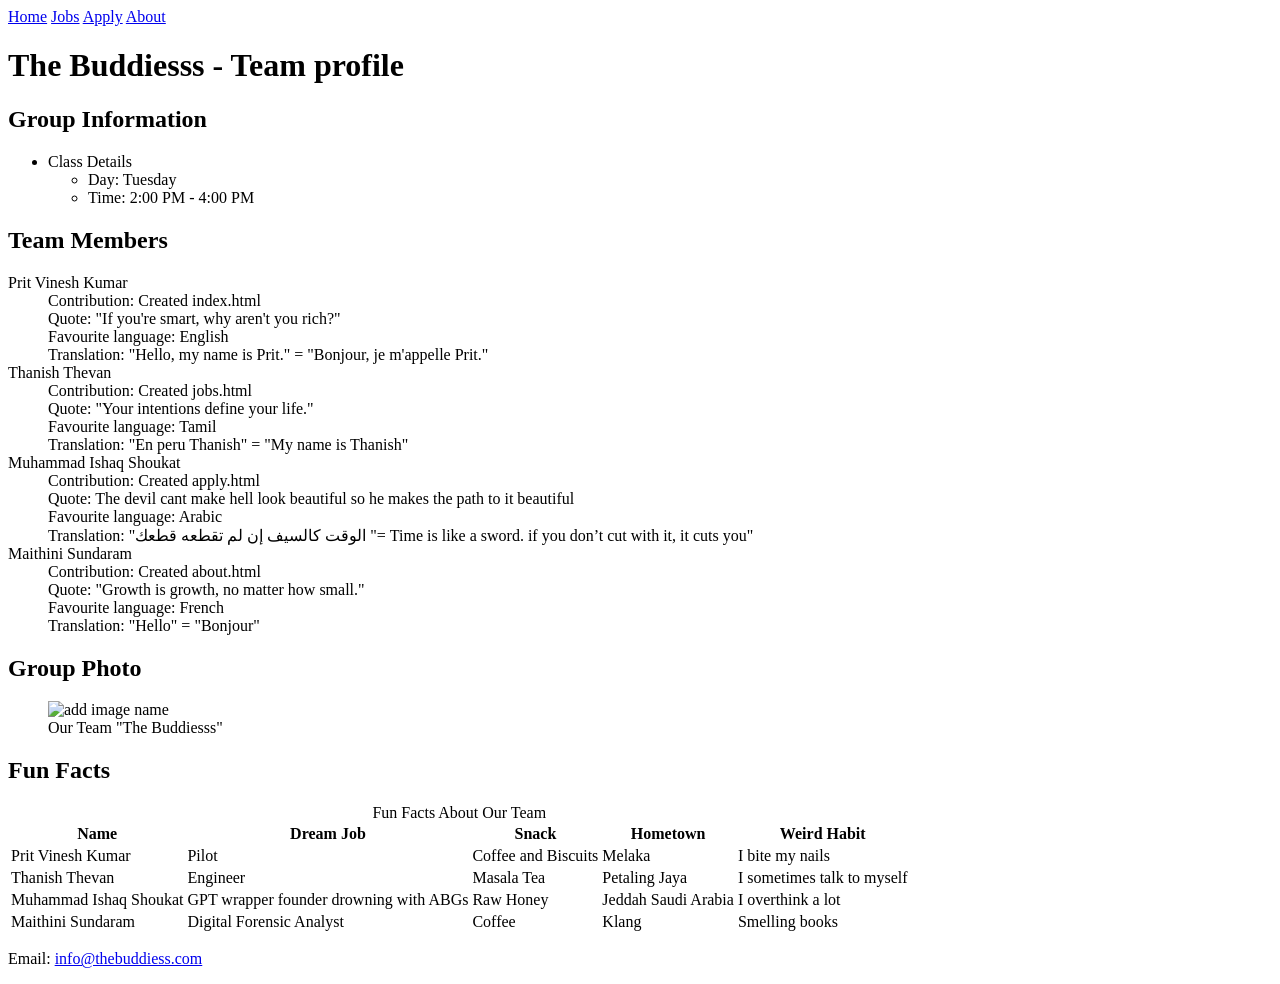
==== about.html @ e4bdf98f "Initial Commit" ====
<!DOCTYPE html>
<html lang="en">

<head>
    <link rel="stylesheet" href="styles.css">
    <meta charset="UTF-8">
    <meta name="viewport" content="width=device-width, initial-scale=1.0">
    <title>About</title>
</head>

    <body>

        <header>
            <nav>
                <a href="index.html">Home</a>
                <a href="jobs.html">Jobs</a>
                <a href="apply.html">Apply</a>
                <a href="about.html">About</a>
            </nav>
        </header>

<main>

        <h1> The Buddiesss - Team profile </h1>
        <h2> Group Information</h2>

<ul>
    <li>
        Class Details
        <ul>
            <li>Day: Tuesday</li>
            <li>Time: 2:00 PM - 4:00 PM</li>
        </ul>
    </li>
</ul>

<h2>Team Members</h2>

<dl>
    <dt>Prit Vinesh Kumar</dt>
    <dd>Contribution: Created index.html</dd>
    <dd>Quote: "If you're smart, why aren't you rich?"</dd>
    <dd>Favourite language: English</dd>
    <dd>Translation: "Hello, my name is Prit." = "Bonjour, je m'appelle Prit."</dd>

    <dt>Thanish Thevan</dt>
    <dd>Contribution: Created jobs.html</dd>
    <dd>Quote: "Your intentions define your life."</dd>
    <dd>Favourite language: Tamil</dd>
    <dd>Translation: "En peru Thanish" = "My name is Thanish"</dd>

    <dt>Muhammad Ishaq Shoukat</dt>
    <dd>Contribution: Created apply.html</dd>
    <dd>Quote: The devil cant make hell look beautiful so he makes the path to it beautiful</dd>
    <dd>Favourite language: Arabic</dd>
    <dd>Translation: "الوقت كالسيف إن لم تقطعه قطعك "= Time is like a sword. if you don’t cut with it, it cuts you"</dd>

    <dt>Maithini Sundaram</dt>
    <dd>Contribution: Created about.html</dd>
    <dd>Quote: "Growth is growth, no matter how small."</dd>
    <dd>Favourite language: French</dd>
    <dd>Translation: "Hello" = "Bonjour"</dd>
</dl>

<h2>Group Photo</h2>

<figure>
    <img src="add image name.jpg" alt="add image name" width="300">
    <figcaption>Our Team "The Buddiesss"</figcaption> 
</figure>

<h2>Fun Facts</h2>

<table>
    <caption>Fun Facts About Our Team</caption>

<thead>
    <tr>
        <th>Name</th>
        <th>Dream Job</th>
        <th>Snack</th>
        <th>Hometown</th>
        <th>Weird Habit</th>
    </tr>
</thead>
<tbody>
    <tr>
        <td>Prit Vinesh Kumar</td>
        <td> Pilot</td>
        <td>Coffee and Biscuits</td>
        <td>Melaka</td>
        <td>I bite my nails</td>
    </tr>

    <tr>
        <td>Thanish Thevan</td>
        <td>Engineer</td>
        <td>Masala Tea</td>
        <td>Petaling Jaya</td>
        <td>I sometimes talk to myself</td>
    </tr>

    <tr>
        <td>Muhammad Ishaq Shoukat</td>
        <td>GPT wrapper founder drowning with ABGs</td>
        <td>Raw Honey</td>
        <td>Jeddah Saudi Arabia</td>
        <td>I overthink a lot </td>
    </tr>

    <tr>
        <td>Maithini Sundaram</td>
        <td>Digital Forensic Analyst</td>
        <td>Coffee</td>
        <td>Klang</td>
        <td>Smelling books</td>
    </tr>
</tbody>
</table>
</main>

<footer>
    <p>Email: <a href="mailto:j23040325@student.newinti.edu.my">info@thebuddiess.com</a></p>
</footer>
    </body>
</html>
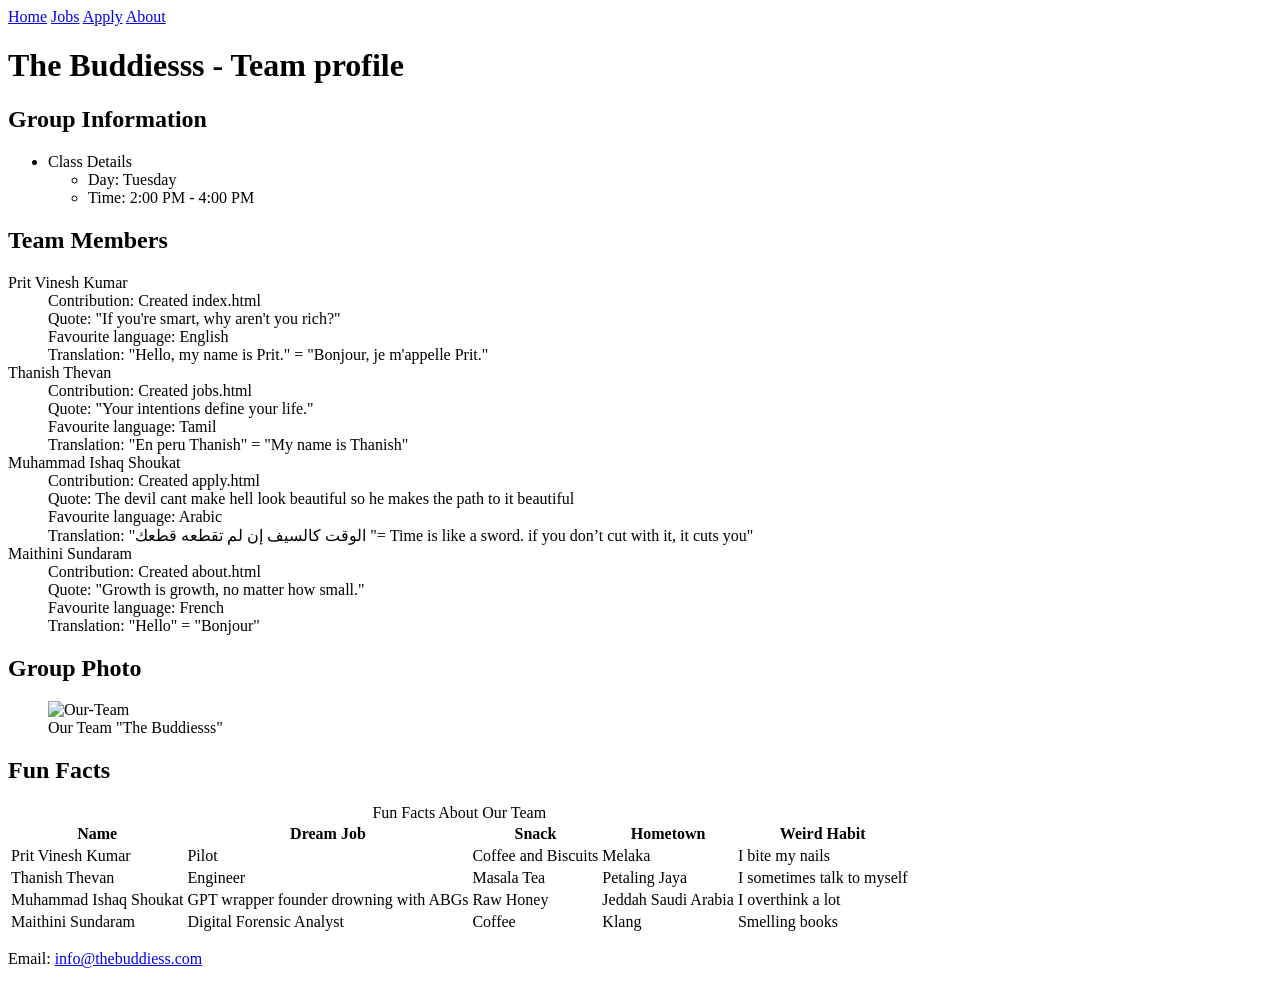
==== commit 7c0e1944: "added team photo" ====
--- a/about.html
+++ b/about.html
@@ -21,7 +21,7 @@
 
 <main>
 
-        <h1> The Buddiesss - Team profile </h1>
+        <h1>The Buddiesss - Team profile</h1>
         <h2> Group Information</h2>
 
 <ul>
@@ -65,7 +65,7 @@
 <h2>Group Photo</h2>
 
 <figure>
-    <img src="add image name.jpg" alt="add image name" width="300">
+    <img src="images/Our-Team.jpeg" alt="Our-Team" width="300">
     <figcaption>Our Team "The Buddiesss"</figcaption> 
 </figure>
 
@@ -86,7 +86,7 @@
 <tbody>
     <tr>
         <td>Prit Vinesh Kumar</td>
-        <td> Pilot</td>
+        <td>Pilot</td>
         <td>Coffee and Biscuits</td>
         <td>Melaka</td>
         <td>I bite my nails</td>
@@ -120,7 +120,7 @@
 </main>
 
 <footer>
-    <p>Email: <a href="mailto:j23040325@student.newinti.edu.my">info@thebuddiess.com</a></p>
+    <p>Email: <a href="mailto:j26046056@student.newinti.edu.my">info@thebuddiess.com</a></p>
 </footer>
     </body>
 </html>
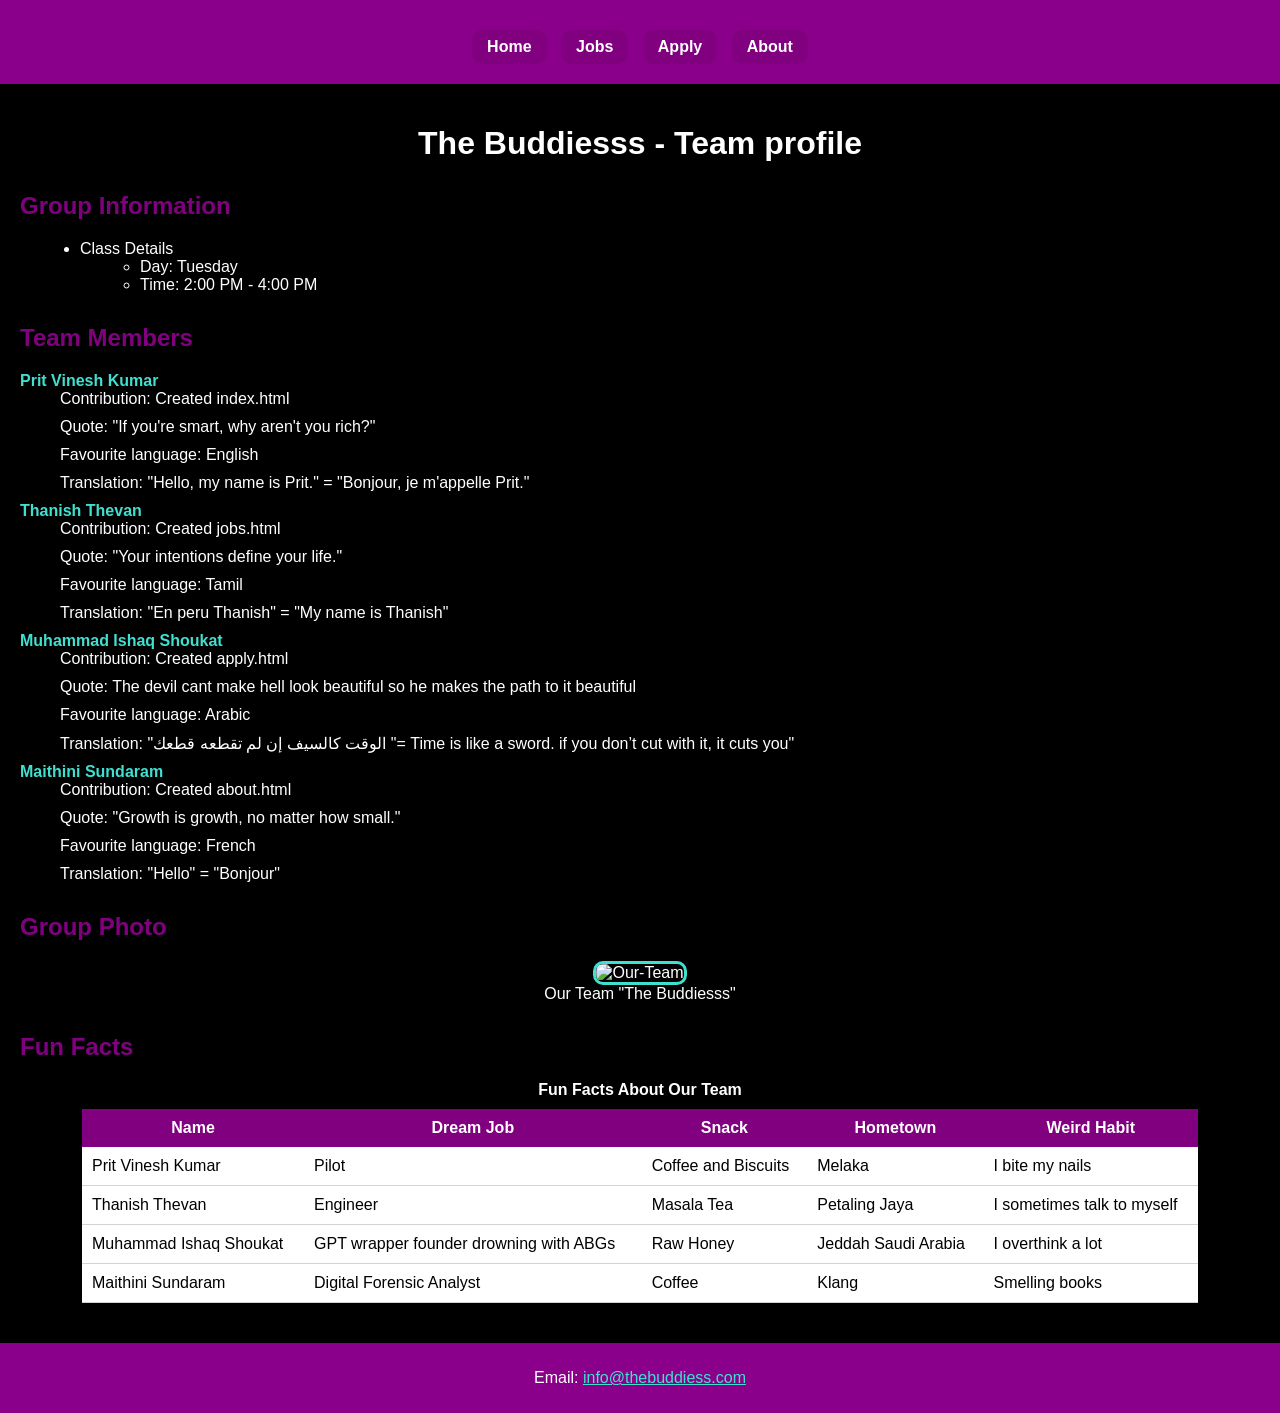
==== commit 4cb7c931: "Initial Commit" ====
--- a/about.html
+++ b/about.html
@@ -2,7 +2,7 @@
 <html lang="en">
 
 <head>
-    <link rel="stylesheet" href="styles.css">
+    <link rel="stylesheet" href="about.css">
     <meta charset="UTF-8">
     <meta name="viewport" content="width=device-width, initial-scale=1.0">
     <title>About</title>
--- a/about.css
+++ b/about.css
@@ -0,0 +1,109 @@
+body {
+    font-family: Arial, sans-serif;
+    margin: 0;
+    background-color: black;
+    color: white;
+}
+
+header {
+    background-color: darkmagenta;
+    padding: 15px;
+    text-align: center;
+}
+
+nav {
+    margin-top: 10px;
+}
+
+nav a {
+    text-decoration: none;
+    background-color: purple;
+    color: white;
+    padding: 8px 15px;
+    margin: 5px;
+    border-radius: 10px;
+    font-weight: bold;
+    display: inline-block;
+}
+
+nav a:hover {
+    background-color: turquoise;
+    color: black;
+}
+
+main {
+    padding: 20px;
+}
+
+h1 {
+    text-align: center;
+}
+
+h2 {
+    color: purple;
+    margin-top: 30px;
+}
+
+ul {
+    margin-left: 20px;
+}
+
+dt {
+    font-weight: bold;
+    color: turquoise;
+}
+
+dd {
+    margin-bottom: 10px;
+}
+
+figure {
+    text-align: center;
+}
+
+figure img {
+    border: 3px solid turquoise;
+    border-radius: 10px;
+    max-width: 300px;
+}
+
+table{
+    width: 90%;
+    margin: 20px auto;
+    border-collapse: collapse;
+    background-color: white;
+    color: black;
+}
+
+caption {
+    font-weight: bold;
+    margin-bottom: 10px;
+    color: white;
+}
+
+th {
+    background-color: purple;
+    color: white;
+    padding: 10px;
+}
+
+td {
+    padding: 10px;
+    border-bottom: 1px solid lightgrey;
+}
+
+tr:hover {
+    background-color: turquoise;
+}
+
+footer {
+    text-align: center;
+    padding: 10px;
+    background-color: darkmagenta;
+    color: white;
+}
+
+footer a {
+    color: turquoise;
+}
+
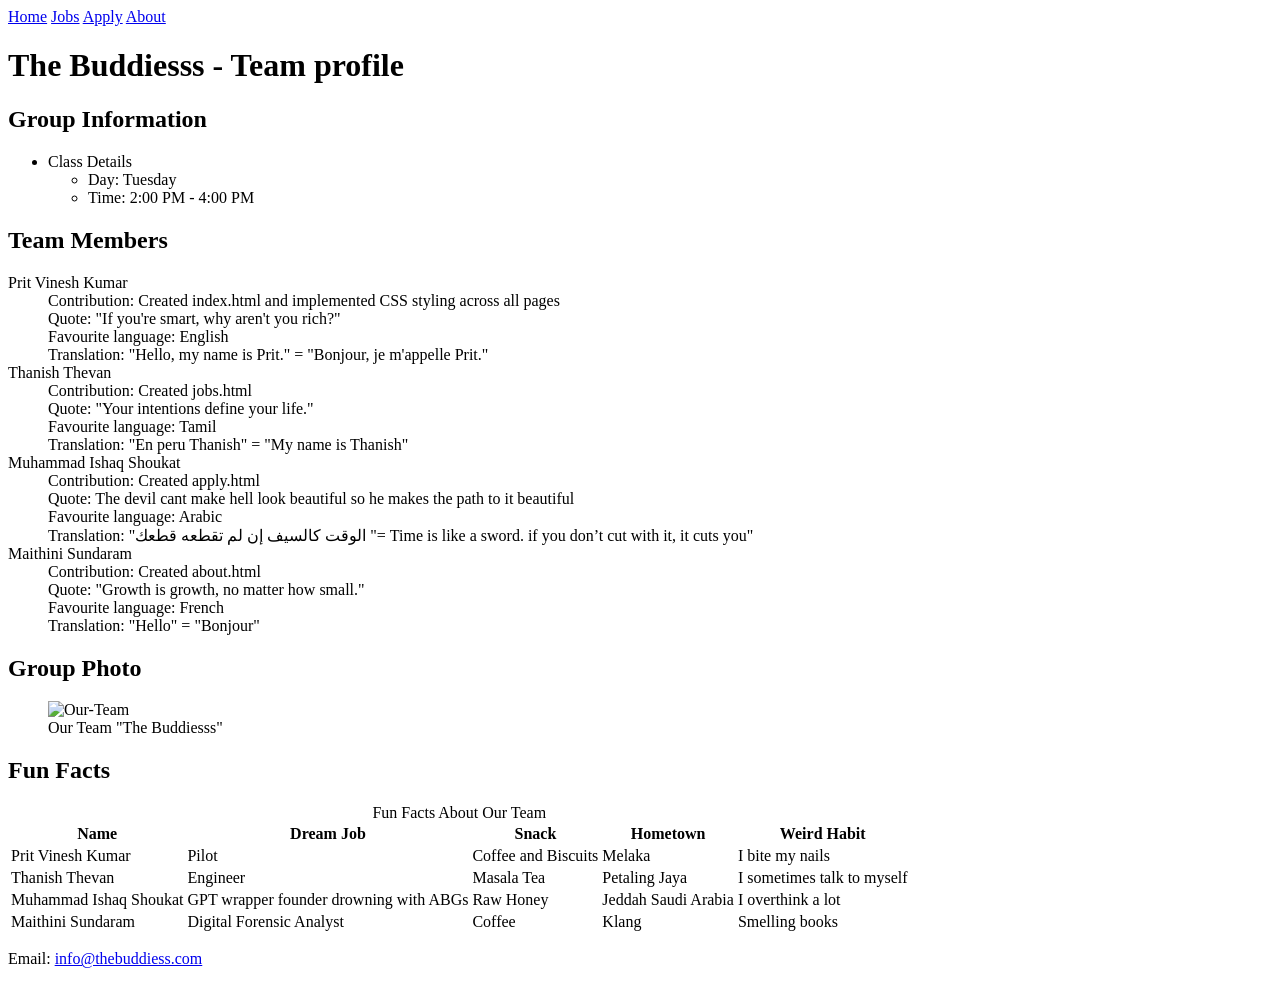
==== commit 7e7a0691: "changed contribution part" ====
--- a/about.html
+++ b/about.html
@@ -2,7 +2,7 @@
 <html lang="en">
 
 <head>
-    <link rel="stylesheet" href="about.css">
+    <link rel="stylesheet" href="styles.css">
     <meta charset="UTF-8">
     <meta name="viewport" content="width=device-width, initial-scale=1.0">
     <title>About</title>
@@ -38,7 +38,7 @@
 
 <dl>
     <dt>Prit Vinesh Kumar</dt>
-    <dd>Contribution: Created index.html</dd>
+    <dd>Contribution: Created index.html and implemented CSS styling across all pages</dd>
     <dd>Quote: "If you're smart, why aren't you rich?"</dd>
     <dd>Favourite language: English</dd>
     <dd>Translation: "Hello, my name is Prit." = "Bonjour, je m'appelle Prit."</dd>
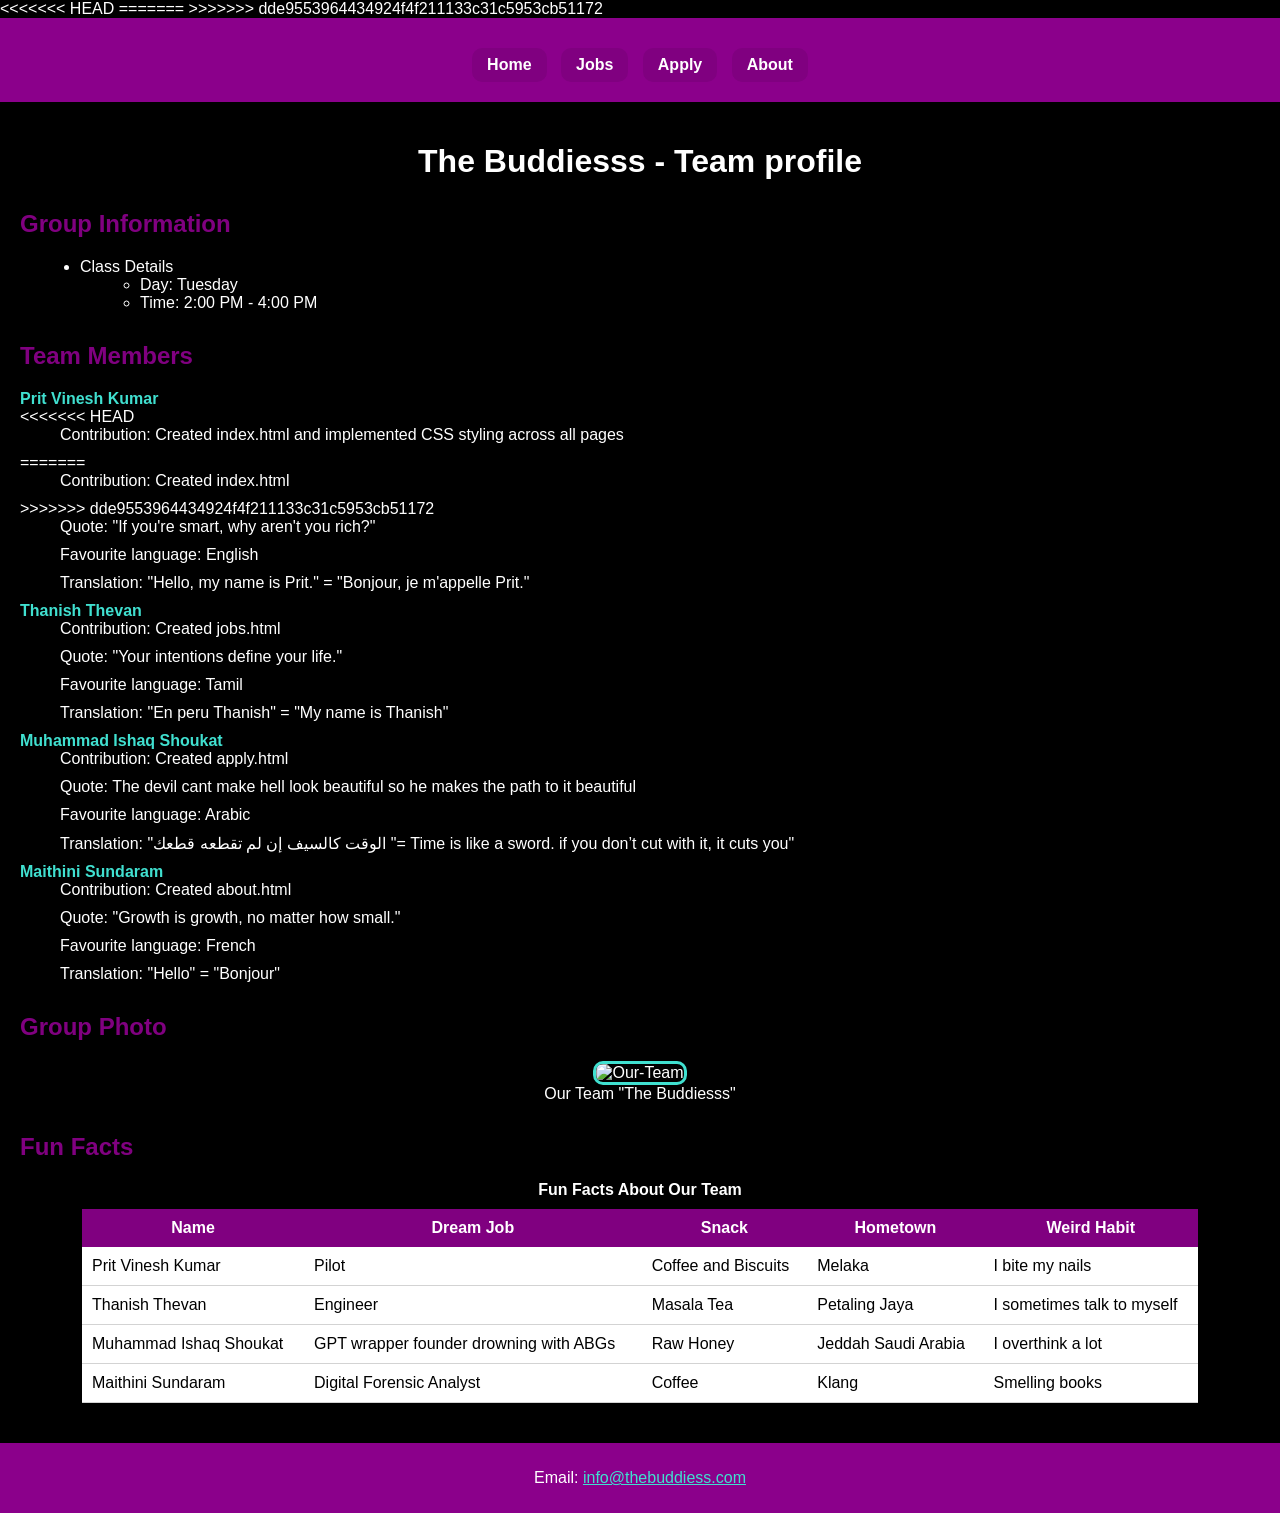
==== commit a284fd87: "initial commit" ====
--- a/about.html
+++ b/about.html
@@ -2,7 +2,11 @@
 <html lang="en">
 
 <head>
+<<<<<<< HEAD
     <link rel="stylesheet" href="styles.css">
+=======
+    <link rel="stylesheet" href="about.css">
+>>>>>>> dde9553964434924f4f211133c31c5953cb51172
     <meta charset="UTF-8">
     <meta name="viewport" content="width=device-width, initial-scale=1.0">
     <title>About</title>
@@ -38,7 +42,11 @@
 
 <dl>
     <dt>Prit Vinesh Kumar</dt>
+<<<<<<< HEAD
     <dd>Contribution: Created index.html and implemented CSS styling across all pages</dd>
+=======
+    <dd>Contribution: Created index.html</dd>
+>>>>>>> dde9553964434924f4f211133c31c5953cb51172
     <dd>Quote: "If you're smart, why aren't you rich?"</dd>
     <dd>Favourite language: English</dd>
     <dd>Translation: "Hello, my name is Prit." = "Bonjour, je m'appelle Prit."</dd>
--- a/about.css
+++ b/about.css
@@ -0,0 +1,109 @@
+body {
+    font-family: Arial, sans-serif;
+    margin: 0;
+    background-color: black;
+    color: white;
+}
+
+header {
+    background-color: darkmagenta;
+    padding: 15px;
+    text-align: center;
+}
+
+nav {
+    margin-top: 10px;
+}
+
+nav a {
+    text-decoration: none;
+    background-color: purple;
+    color: white;
+    padding: 8px 15px;
+    margin: 5px;
+    border-radius: 10px;
+    font-weight: bold;
+    display: inline-block;
+}
+
+nav a:hover {
+    background-color: turquoise;
+    color: black;
+}
+
+main {
+    padding: 20px;
+}
+
+h1 {
+    text-align: center;
+}
+
+h2 {
+    color: purple;
+    margin-top: 30px;
+}
+
+ul {
+    margin-left: 20px;
+}
+
+dt {
+    font-weight: bold;
+    color: turquoise;
+}
+
+dd {
+    margin-bottom: 10px;
+}
+
+figure {
+    text-align: center;
+}
+
+figure img {
+    border: 3px solid turquoise;
+    border-radius: 10px;
+    max-width: 300px;
+}
+
+table{
+    width: 90%;
+    margin: 20px auto;
+    border-collapse: collapse;
+    background-color: white;
+    color: black;
+}
+
+caption {
+    font-weight: bold;
+    margin-bottom: 10px;
+    color: white;
+}
+
+th {
+    background-color: purple;
+    color: white;
+    padding: 10px;
+}
+
+td {
+    padding: 10px;
+    border-bottom: 1px solid lightgrey;
+}
+
+tr:hover {
+    background-color: turquoise;
+}
+
+footer {
+    text-align: center;
+    padding: 10px;
+    background-color: darkmagenta;
+    color: white;
+}
+
+footer a {
+    color: turquoise;
+}
+
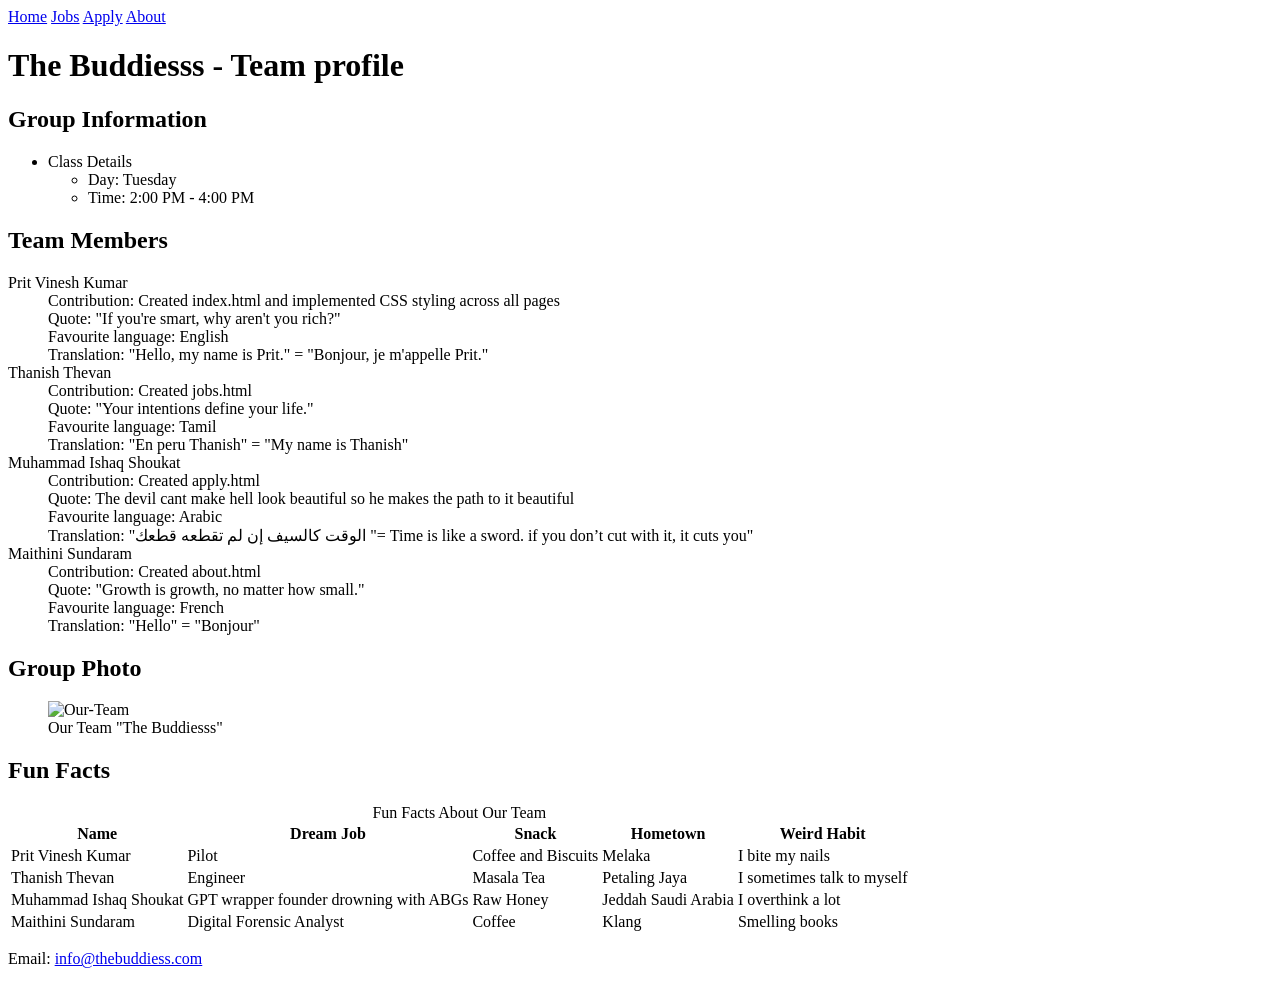
==== commit 6cb81077: "small changes in about.html" ====
--- a/about.html
+++ b/about.html
@@ -2,27 +2,17 @@
 <html lang="en">
 
 <head>
-<<<<<<< HEAD
-    <link rel="stylesheet" href="styles.css">
-=======
-    <link rel="stylesheet" href="about.css">
->>>>>>> dde9553964434924f4f211133c31c5953cb51172
     <meta charset="UTF-8">
-    <meta name="viewport" content="width=device-width, initial-scale=1.0">
     <title>About</title>
 </head>
 
-    <body>
-
-        <header>
+<body>
             <nav>
                 <a href="index.html">Home</a>
                 <a href="jobs.html">Jobs</a>
                 <a href="apply.html">Apply</a>
                 <a href="about.html">About</a>
             </nav>
-        </header>
-
 <main>
 
         <h1>The Buddiesss - Team profile</h1>
@@ -42,11 +32,7 @@
 
 <dl>
     <dt>Prit Vinesh Kumar</dt>
-<<<<<<< HEAD
     <dd>Contribution: Created index.html and implemented CSS styling across all pages</dd>
-=======
-    <dd>Contribution: Created index.html</dd>
->>>>>>> dde9553964434924f4f211133c31c5953cb51172
     <dd>Quote: "If you're smart, why aren't you rich?"</dd>
     <dd>Favourite language: English</dd>
     <dd>Translation: "Hello, my name is Prit." = "Bonjour, je m'appelle Prit."</dd>
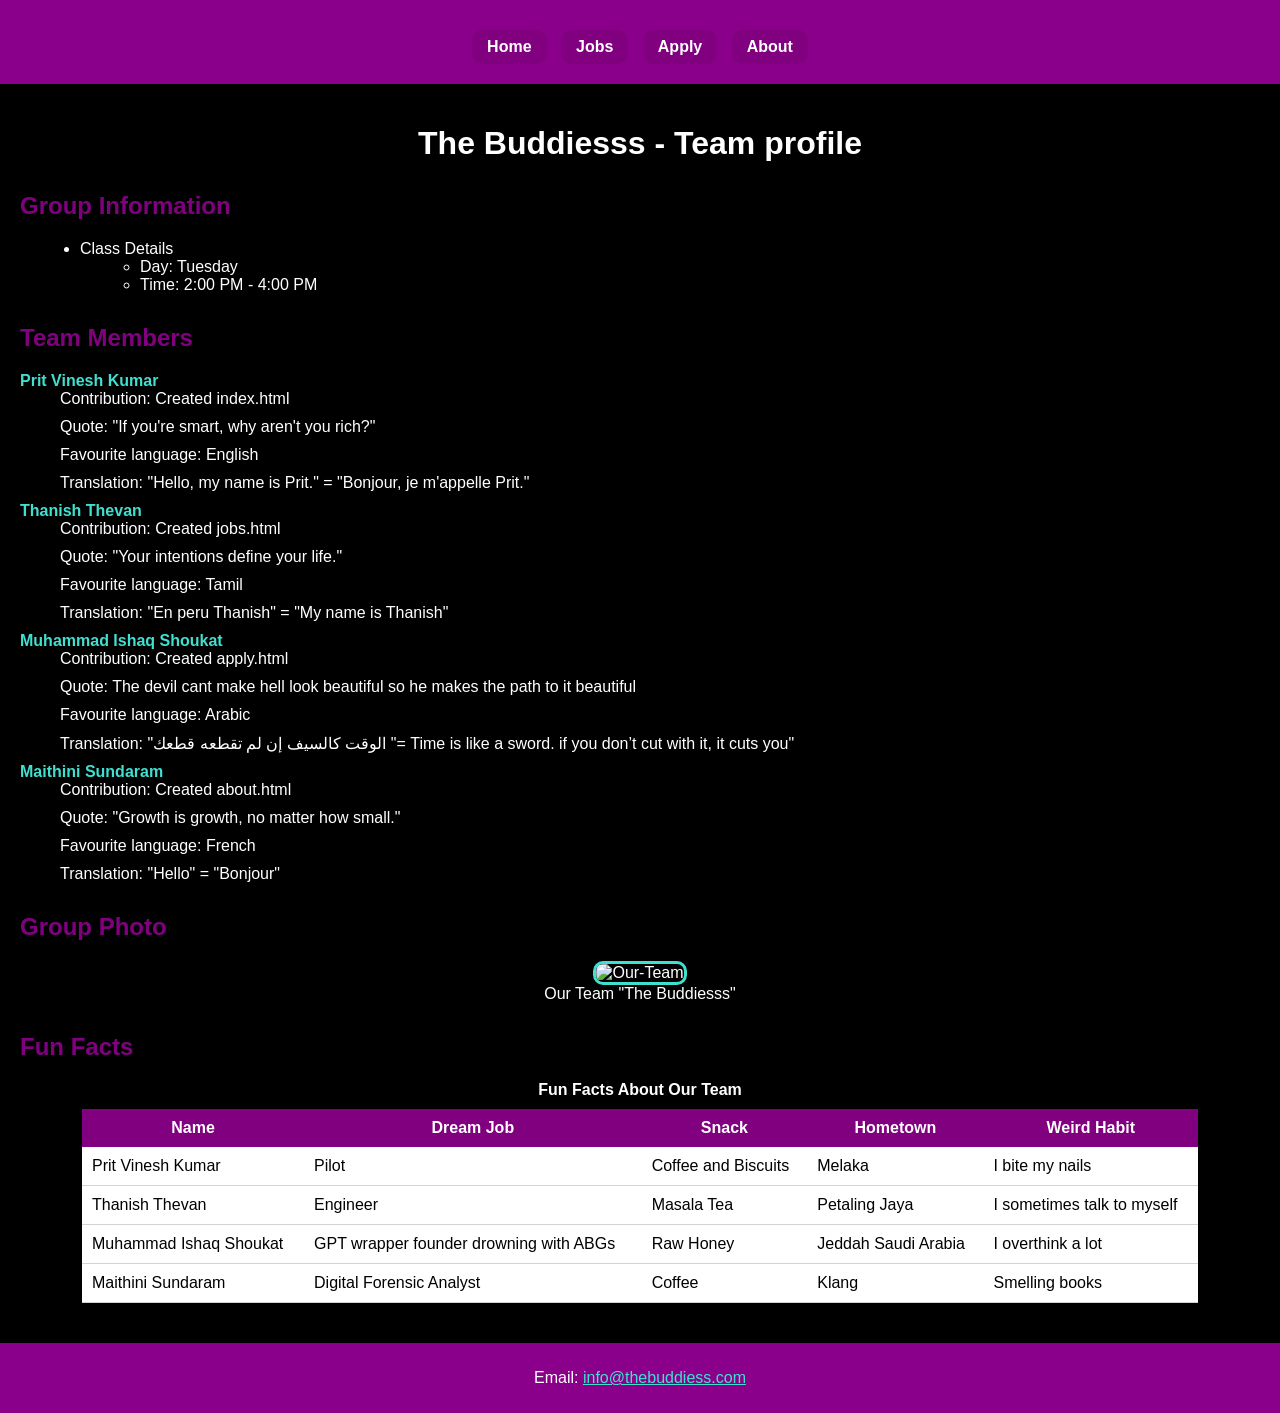
==== commit f6dd4109: "Initial Commit" ====
--- a/about.html
+++ b/about.html
@@ -2,17 +2,22 @@
 <html lang="en">
 
 <head>
+    <link rel="stylesheet" href="about.css">
     <meta charset="UTF-8">
     <title>About</title>
 </head>
 
-<body>
+    <body>
+
+        <header>
             <nav>
                 <a href="index.html">Home</a>
                 <a href="jobs.html">Jobs</a>
                 <a href="apply.html">Apply</a>
                 <a href="about.html">About</a>
             </nav>
+        </header>
+
 <main>
 
         <h1>The Buddiesss - Team profile</h1>
@@ -32,7 +37,7 @@
 
 <dl>
     <dt>Prit Vinesh Kumar</dt>
-    <dd>Contribution: Created index.html and implemented CSS styling across all pages</dd>
+    <dd>Contribution: Created index.html</dd>
     <dd>Quote: "If you're smart, why aren't you rich?"</dd>
     <dd>Favourite language: English</dd>
     <dd>Translation: "Hello, my name is Prit." = "Bonjour, je m'appelle Prit."</dd>
@@ -59,7 +64,7 @@
 <h2>Group Photo</h2>
 
 <figure>
-    <img src="images/Our-Team.jpeg" alt="Our-Team" width="300">
+    <img src="images/Group_Photo.jpeg" alt="Our-Team" width="300">
     <figcaption>Our Team "The Buddiesss"</figcaption> 
 </figure>
 
--- a/about.css
+++ b/about.css
@@ -0,0 +1,109 @@
+body {
+    font-family: Arial, sans-serif;
+    margin: 0;
+    background-color: black;
+    color: white;
+}
+
+header {
+    background-color: darkmagenta;
+    padding: 15px;
+    text-align: center;
+}
+
+nav {
+    margin-top: 10px;
+}
+
+nav a {
+    text-decoration: none;
+    background-color: purple;
+    color: white;
+    padding: 8px 15px;
+    margin: 5px;
+    border-radius: 10px;
+    font-weight: bold;
+    display: inline-block;
+}
+
+nav a:hover {
+    background-color: turquoise;
+    color: black;
+}
+
+main {
+    padding: 20px;
+}
+
+h1 {
+    text-align: center;
+}
+
+h2 {
+    color: purple;
+    margin-top: 30px;
+}
+
+ul {
+    margin-left: 20px;
+}
+
+dt {
+    font-weight: bold;
+    color: turquoise;
+}
+
+dd {
+    margin-bottom: 10px;
+}
+
+figure {
+    text-align: center;
+}
+
+figure img {
+    border: 3px solid turquoise;
+    border-radius: 10px;
+    max-width: 300px;
+}
+
+table{
+    width: 90%;
+    margin: 20px auto;
+    border-collapse: collapse;
+    background-color: white;
+    color: black;
+}
+
+caption {
+    font-weight: bold;
+    margin-bottom: 10px;
+    color: white;
+}
+
+th {
+    background-color: purple;
+    color: white;
+    padding: 10px;
+}
+
+td {
+    padding: 10px;
+    border-bottom: 1px solid lightgrey;
+}
+
+tr:hover {
+    background-color: turquoise;
+}
+
+footer {
+    text-align: center;
+    padding: 10px;
+    background-color: darkmagenta;
+    color: white;
+}
+
+footer a {
+    color: turquoise;
+}
+
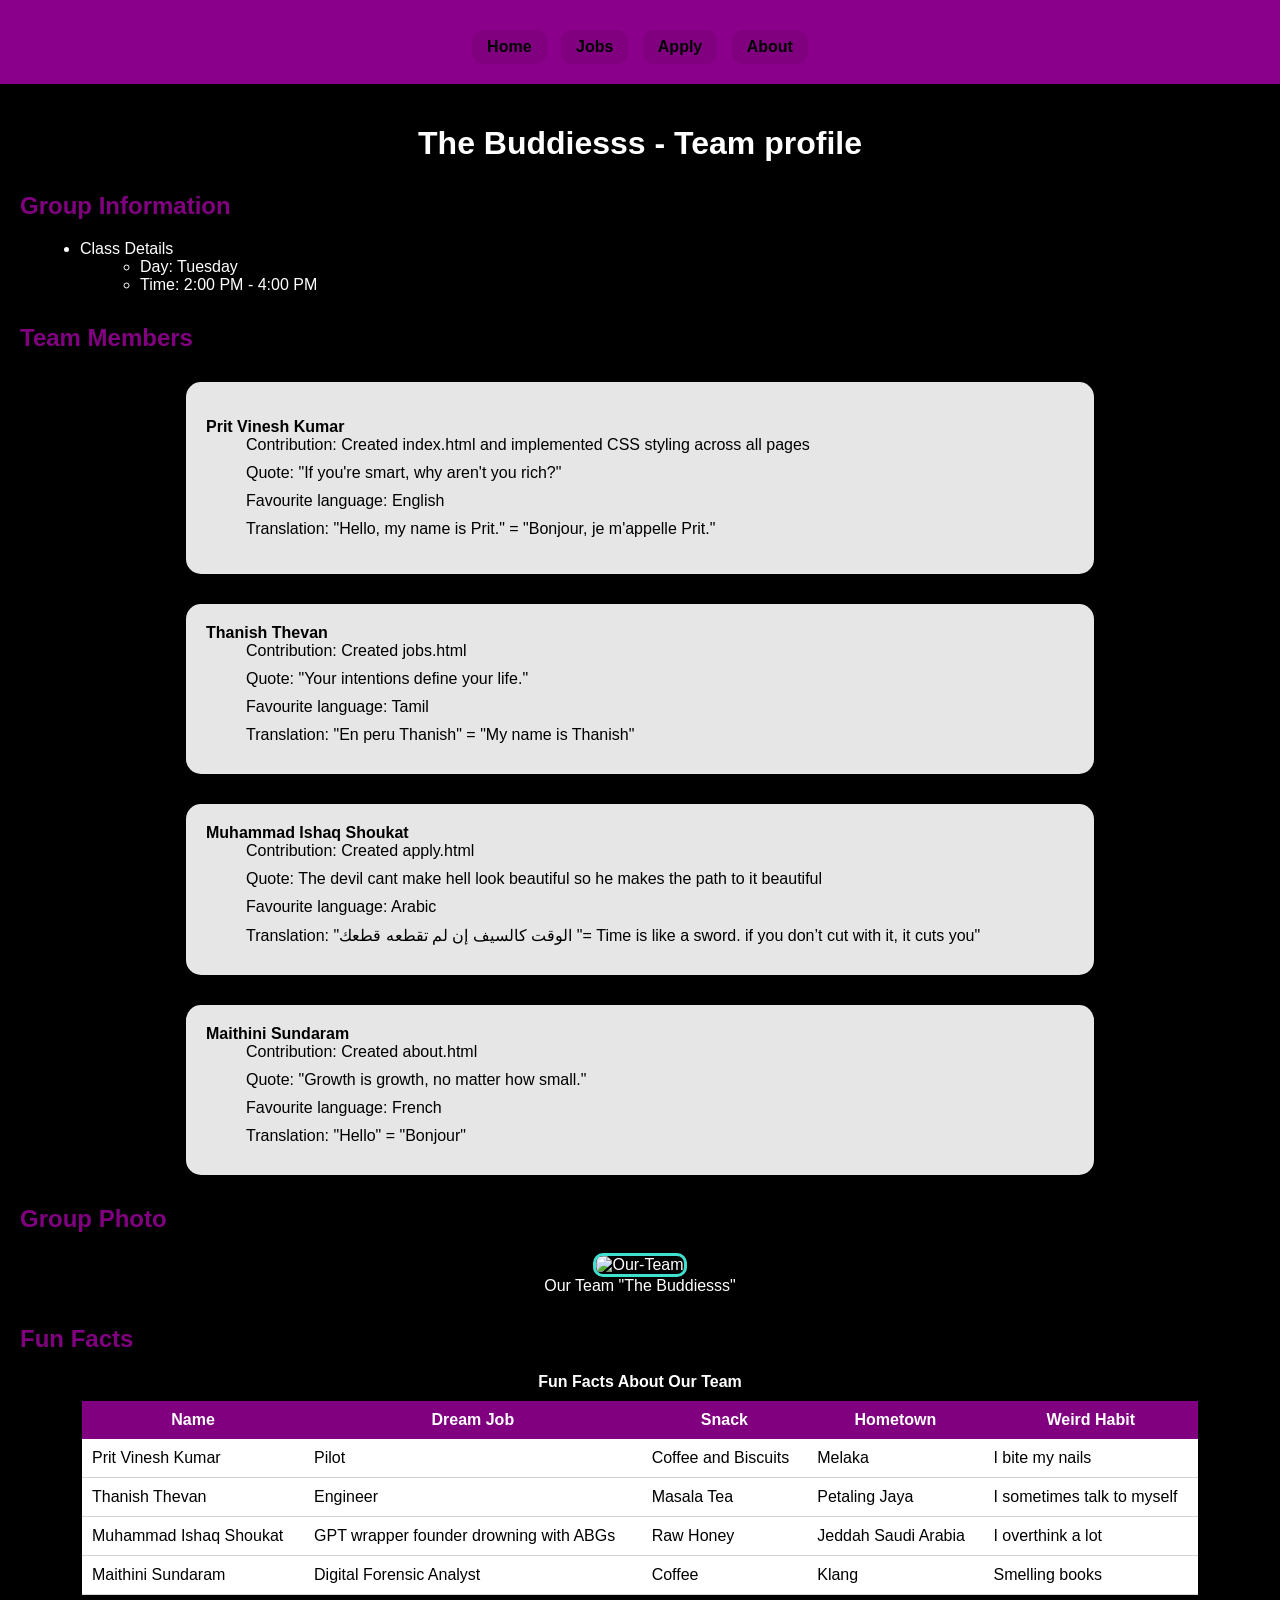
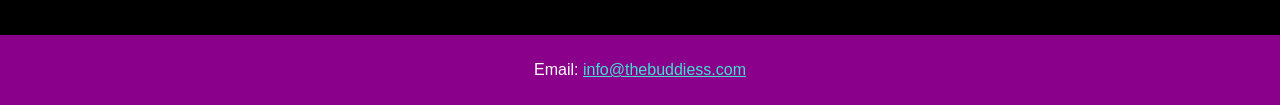
==== commit a8424ecb: "Initial Commit" ====
--- a/about.html
+++ b/about.html
@@ -35,31 +35,37 @@
 
 <h2>Team Members</h2>
 
+<section>
 <dl>
     <dt>Prit Vinesh Kumar</dt>
-    <dd>Contribution: Created index.html</dd>
+    <dd>Contribution: Created index.html and implemented CSS styling across all pages</dd>
     <dd>Quote: "If you're smart, why aren't you rich?"</dd>
     <dd>Favourite language: English</dd>
     <dd>Translation: "Hello, my name is Prit." = "Bonjour, je m'appelle Prit."</dd>
-
+</dl>
+</section>
+<section>
     <dt>Thanish Thevan</dt>
     <dd>Contribution: Created jobs.html</dd>
     <dd>Quote: "Your intentions define your life."</dd>
     <dd>Favourite language: Tamil</dd>
     <dd>Translation: "En peru Thanish" = "My name is Thanish"</dd>
-
+</section>
+<section>
     <dt>Muhammad Ishaq Shoukat</dt>
     <dd>Contribution: Created apply.html</dd>
     <dd>Quote: The devil cant make hell look beautiful so he makes the path to it beautiful</dd>
     <dd>Favourite language: Arabic</dd>
     <dd>Translation: "الوقت كالسيف إن لم تقطعه قطعك "= Time is like a sword. if you don’t cut with it, it cuts you"</dd>
-
+</section>
+<section>
     <dt>Maithini Sundaram</dt>
     <dd>Contribution: Created about.html</dd>
     <dd>Quote: "Growth is growth, no matter how small."</dd>
     <dd>Favourite language: French</dd>
     <dd>Translation: "Hello" = "Bonjour"</dd>
 </dl>
+</section>
 
 <h2>Group Photo</h2>
 
--- a/about.css
+++ b/about.css
@@ -11,6 +11,15 @@
     text-align: center;
 }
 
+section {
+    background-color: rgba(255,255,255,0.9);
+    color: black;
+    margin: 30px auto;
+    padding: 20px;
+    width: 70%;
+    border-radius: 15px;
+}
+
 nav {
     margin-top: 10px;
 }
@@ -18,7 +27,7 @@
 nav a {
     text-decoration: none;
     background-color: purple;
-    color: white;
+    color: black;
     padding: 8px 15px;
     margin: 5px;
     border-radius: 10px;
@@ -50,7 +59,7 @@
 
 dt {
     font-weight: bold;
-    color: turquoise;
+    color: black;
 }
 
 dd {
